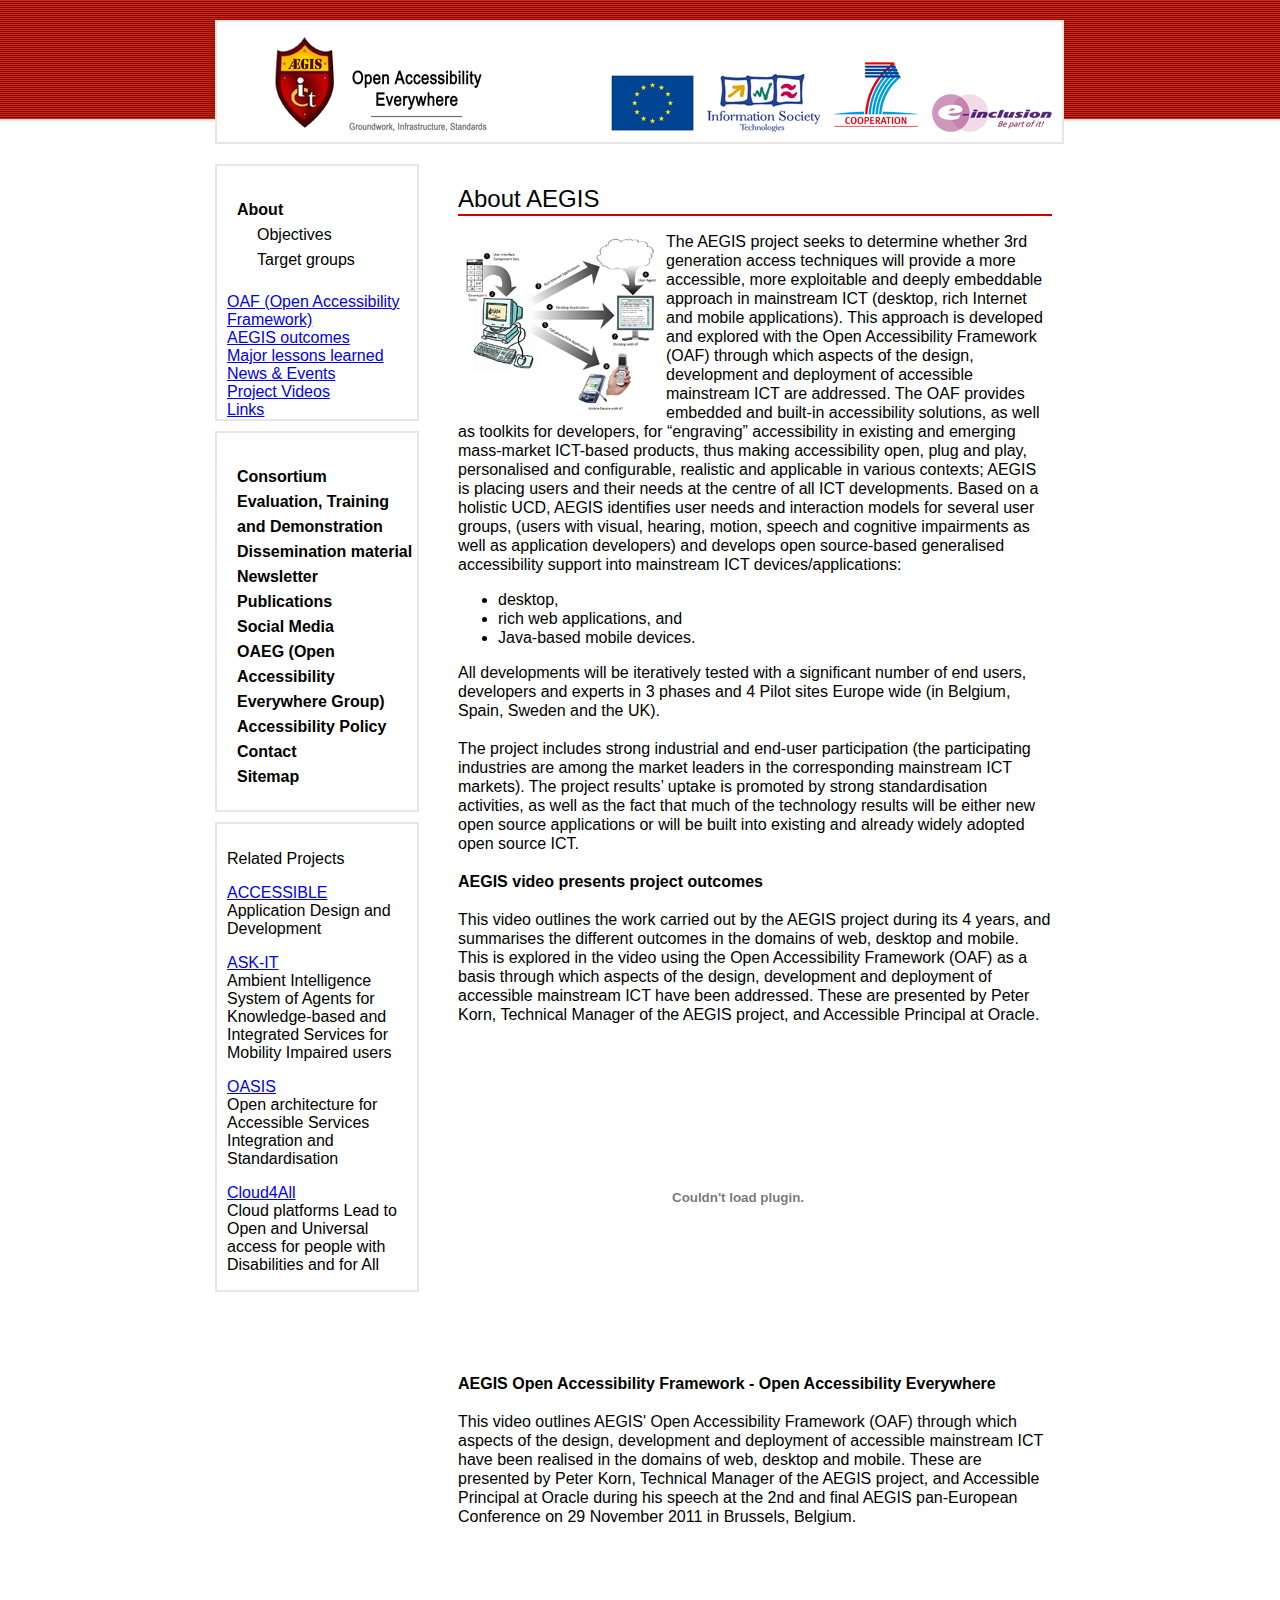
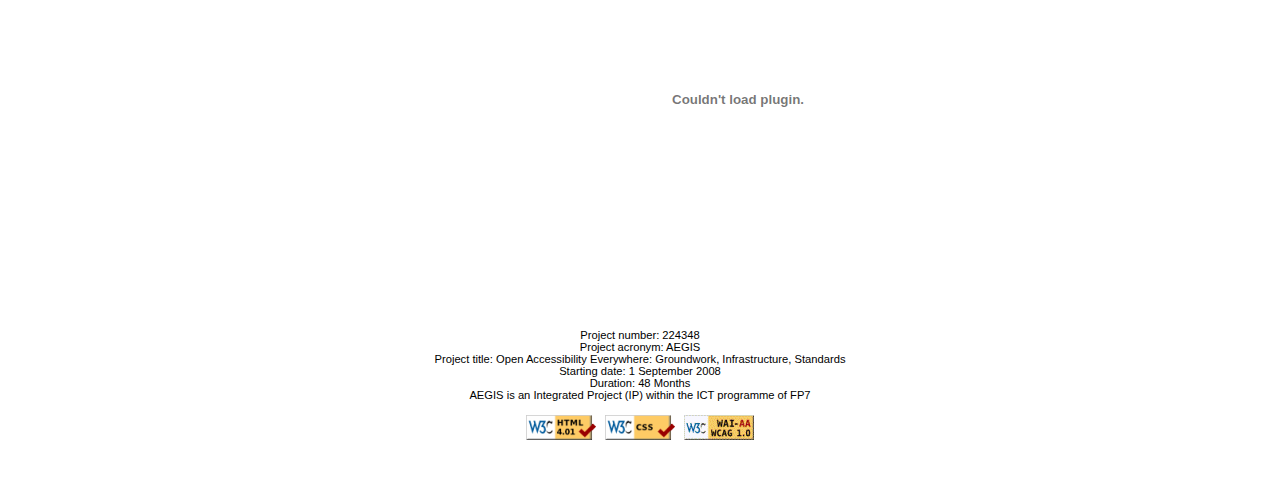
==== index.html @ 0604dc49 "Page "Target Groups" added." ====
<!DOCTYPE html PUBLIC "-//W3C//DTD XHTML 1.0 Transitional//EN" "http://www.w3.org/TR/xhtml1/DTD/xhtml1-transitional.dtd">
<html xmlns="http://www.w3.org/1999/xhtml" lang="en-GB" xml:lang="en-GB">
<head>
  <meta http-equiv="content-type" content="text/html; charset=utf-8" />
  <title>AEGIS Project Overview</title>
  <link rel="stylesheet" href="./css/template_css.css" type="text/css" />
  <meta name="keywords" content="AEGIS, aegis, open, accessibility, 7th Framework Programme, cooperation, e-inclusion, assistive technology,  disability,  e-Learning, employability, experts, older people, ontologies, ontology, open framework, open source, people with disabilities, research, resellers, Semantic Web, simulation, trainers, Web resource" />
  <meta name="title" content="AEGIS Project Overview" />
  <meta name="description" content="AEGIS EU Project - Accessibility Everywhere: Groundwork, Infrastructure, Accessibility Everywhere: Groundwork, Infrastructure, Standards" />
  <link rel="shortcut icon" href="images/favicon.ico" type="image/ico" />
  <!--
  <script type="text/javascript" src="/media/system/js/mootools.js"></script>
  <script type="text/javascript" src="/media/system/js/caption.js"></script>

  <script type="text/javascript">
    var gaJsHost = (("https:" == document.location.protocol) ? "https://ssl." : "http://www.");
    document.write(unescape("%3Cscript src='" + gaJsHost + "google-analytics.com/ga.js' type='text/javascript'%3E%3C/script%3E"));
  </script>
  <script type="text/javascript">
    try {
    var pageTracker = _gat._getTracker("UA-10873624-1");
    pageTracker._trackPageview();
    } catch(err) {}
  </script>
  -->
</head>
<body>

	<div class="container">
		<div class="header">
		<a name="header_page"></a>
		<div class="logos">
			<img src="images/aegis_logo.png" alt="aegis logo" />
			<!-- Blank img -->
			<img src="images/1x1px.png" alt="" />
			<img src="images/title.png" alt="aegis title" />
			<!-- Blank img -->
			<img src="images/1x1px.png" alt="" />
      <a href="http://ec.europa.eu/" target="_blank" title="Link to European Commission">
      <img src="images/eu_logo_lg.png" alt="European Commission" /></a>

			<!-- Blank img -->
			<img src="images/1x1px.png" alt="" />
      <a href="http://cordis.europa.eu/ist/" target="_blank" title="Link to Information Society">
      <img src="images/ist_logo.png" alt="ist logo" /></a>

			<!-- Blank img -->
			<img src="images/1x1px.png" alt="" />

      <a href="http://cordis.europa.eu/ist/directorate_f/7fp.htm" target="_blank" title="Link to 7th Framework Programme" >
      <img src="images/7fp_logo.png" alt="7th logo" /></a>

			<!-- Blank img -->
			<img src="images/1x1px.png" alt="" />

      <a href="http://ec.europa.eu/information_society/activities/einclusion/index_en.htm" target="_blank" title="Link to eInclusion">
      <img src="images/e-inclusion_logo.png" alt="e inclusion logo" /></a>
    </div>
									            
		</div>
		<div class="main_container">
			<div class="content"><a name="content_page"></a>
        <table class="contentpaneopen">
        <tr>
          <td valign="top">
            <!-- <h1></h1>-->
            <h1><span style="line-height: 1.3em;">About AEGIS</span></h1>
            <p><img src="images/stories/illu01.gif" border="0" alt="AEGIS system" title="AEGIS system" hspace="4" vspace="4" width="200" height="180" align="left" />
              The AEGIS project seeks to determine whether 3rd generation access techniques will provide a more accessible, more exploitable and deeply embeddable approach in mainstream ICT (desktop, rich Internet and mobile applications). This approach is developed and explored with the Open Accessibility Framework (OAF) through which aspects of the design, development and deployment of accessible mainstream ICT are addressed. The OAF provides embedded and built-in accessibility solutions, as well as toolkits for developers, for “engraving” accessibility in existing and emerging mass-market ICT-based products, thus making accessibility open, plug and play, personalised and configurable, realistic and applicable in various contexts; AEGIS is placing users and their needs at the centre of all <abbr>ICT</abbr> developments. 
              Based on a holistic <abbr>UCD</abbr>, AEGIS identifies user needs and interaction models for several user groups, (users with visual, hearing, motion, speech and cognitive impairments as well as application developers) and develops open source-based generalised accessibility support into mainstream <abbr>ICT</abbr> devices/applications:</p>
            <ul>
              <li>desktop,</li>
              <li>rich web applications, and</li>
              <li>Java-based mobile devices.</li>
            </ul>
            <p>All developments will be iteratively tested with a significant number of end users, developers and experts in 3 phases and 4 Pilot sites Europe wide (in Belgium, Spain, Sweden and the UK).
              <br /><br />
              The project includes strong industrial and end-user participation (the participating industries are among the market leaders in the corresponding mainstream <abbr>ICT</abbr> markets). 
              The project results’ uptake is promoted by strong standardisation activities, as well as the fact that much of the technology results will be either new open source applications or will be built into existing and already widely adopted open source <abbr>ICT</abbr>.
            </p>
            <h2>AEGIS video presents project outcomes</h2>
            <p>This video outlines the work carried out by the AEGIS project during its 4 years, and summarises the different outcomes in the domains of web, desktop and mobile. 
              This is explored in the video using the Open Accessibility Framework (<abbr>OAF</abbr>) as a basis through which aspects of the design, development and deployment of accessible mainstream <abbr>ICT</abbr> have been addressed. 
              These are presented by Peter Korn, Technical Manager of the AEGIS project, and Accessible Principal at Oracle.
            </p>
            <p>
            <object width="560" height="315">
              <param name="movie" value="http://www.youtube.com/v/X8miIhqQ3MU?version=3&amp;hl=en_US&amp;rel=0" />
              <param name="allowFullScreen" value="true" />
              <param name="allowscriptaccess" value="always" />
              <!-- @@todo check Flash Satay technique: http://alistapart.com/article/flashsatay -->
              <embed type="application/x-shockwave-flash" width="560" height="315" src="http://www.youtube.com/v/X8miIhqQ3MU?version=3&amp;hl=en_US&amp;rel=0" allowscriptaccess="always" allowfullscreen="true"></embed>
            </object>
            </p>
            <h2>AEGIS Open Accessibility Framework - Open Accessibility Everywhere</h2>
            <p>This video outlines AEGIS' Open Accessibility Framework (<abbr>OAF</abbr>) through which aspects of the design, development and deployment of accessible mainstream <abbr>ICT</abbr> have been realised in the domains of web, desktop and mobile. 
              These are presented by Peter Korn, Technical Manager of the AEGIS project, and Accessible Principal at Oracle during his speech at the 2nd and final AEGIS pan-European Conference on 29 November 2011 in Brussels, Belgium.</p>
            <p>
            <object width="560" height="315">
              <param name="movie" value="http://www.youtube.com/v/qmTM_wypgWA?version=3&amp;hl=en_US&amp;rel=0" />
              <param name="allowFullScreen" value="true" />
              <param name="allowscriptaccess" value="always" />
              <embed type="application/x-shockwave-flash" width="560" height="315" src="http://www.youtube.com/v/qmTM_wypgWA?version=3&amp;hl=en_US&amp;rel=0" allowscriptaccess="always" allowfullscreen="true"></embed>
            </object>
            </p>
          </td>
        </tr>
        </table>
        <span class="article_separator">&nbsp;</span>
			</div>
			<div class="sidebar"><a name="left_page"></a>
				<div class="sidebarLT">
          <div class="moduletable_menu">
            <ul class="menu">
              <li id="current" class="parent active item21"><a href="http://www.aegis-project.eu/"><span>About</span></a>
                <ul>
                  <li class="item22"><a href="./objectives.html"><span>Objectives</span></a></li>
                  <li class="item23"><a href="./target-groups.html"><span>Target groups</span></a></li></ul></li>
                </ul>
              <li class="item73"><a href="/index.php?option=com_content&amp;view=article&amp;id=176&amp;Itemid=73"><span><abbr>OAF</abbr> (Open Accessibility Framework)</span></a></li>
              <li class="parent item77"><a href="/index.php?option=com_content&amp;view=article&amp;id=188&amp;Itemid=77"><span>AEGIS outcomes</span></a></li>
              <li class="parent item81"><a href="/index.php?option=com_content&amp;view=article&amp;id=192&amp;Itemid=81"><span>Major lessons learned</span></a></li>
              <li class="parent item24"><a href="/index.php?option=com_content&amp;view=category&amp;layout=blog&amp;id=20&amp;Itemid=24"><span>News &amp; Events</span></a></li>
              <li class="item74"><a href="/index.php?option=com_content&amp;view=article&amp;id=111&amp;Itemid=74"><span>Project Videos</span></a></li>
              <li class="item47"><a href="/index.php?option=com_content&amp;view=category&amp;layout=blog&amp;id=29&amp;Itemid=47"><span>Links</span></a></li>
					</div>
          <div class="moduletable"></div>
        </div>
				<div class="sidebarBT">
          <div class="moduletable_menu">
            <ul class="menu">
              <li class="item82"><a href="/index.php?option=com_content&amp;view=article&amp;id=15&amp;Itemid=82"><span title="Link to menu">Consortium</span></a></li>
              <li class="parent item83"><a href="/index.php?option=com_content&amp;view=article&amp;id=187&amp;Itemid=83"><span title="Link to menu">Evaluation, Training and Demonstration</span></a></li>
              <li class="item88"><a href="/index.php?option=com_content&amp;view=article&amp;id=14&amp;Itemid=88"><span title="Link to menu">Dissemination material</span></a></li>
              <li class="item89"><a href="/index.php?option=com_jumi&amp;fileid=14&amp;Itemid=89"><span title="Link to menu">Newsletter</span></a></li>
              <li class="parent item90"><a href="/index.php?option=com_content&amp;view=article&amp;id=44&amp;Itemid=90"><span title="Link to menu">Publications</span></a></li>
              <li class="parent item91"><a href="/index.php?option=com_content&amp;view=article&amp;id=195&amp;Itemid=91"><span title="Link to menu">Social Media</span></a></li>
              <li class="item97"><a href="http://www.oaeg.eu" target="_blank"><span title="Link to menu">OAEG (Open Accessibility Everywhere Group)</span></a></li>
              <li class="item98"><a href="/index.php?option=com_content&amp;view=article&amp;id=27&amp;Itemid=98"><span title="Link to menu">Accessibility Policy</span></a></li>
              <li class="item99"><a href="/index.php?option=com_content&amp;view=article&amp;id=16&amp;Itemid=99"><span title="Link to menu">Contact</span></a></li>
              <li class="item100"><a href="/index.php?option=com_joomap&amp;Itemid=100"><span title="Link to menu">Sitemap</span></a></li>
            </ul>
          </div>
        </div>
				<a name="bottom_page"></a>
				<div class="sidebarBT">
          <div class="moduletable">
            <p><strong>Related Projects</strong></p>
            <p><a href="http://www.accessible-eu.org/">ACCESSIBLE</a><br />Application Design and Development</p>
            <p><a href="http://www.ask-it.org/">ASK-IT</a><br />Ambient Intelligence System of Agents for Knowledge-based and Integrated Services for Mobility Impaired users</p>
            <p><a href="http://www.oasis-project.eu/">OASIS</a><br />Open architecture for Accessible Services Integration and Standardisation</p>
            <p><a href="http://www.cloud4all.info/">Cloud4All</a><br />Cloud platforms Lead to Open and Universal access for people with Disabilities and for All</p>
          </div>
        </div>
			</div>
			<div class="pavlos_clear"></div>
		</div>
		<div class="footer">
			<div class="footer_copyright" id="footer_copyright_page">
				Project number: 224348<br/>
				Project acronym: AEGIS<br/>
				Project title: Open Accessibility Everywhere: Groundwork, Infrastructure, Standards<br/>
				Starting date: 1 September 2008<br/>
				Duration: 48 Months<br/>
				AEGIS is an Integrated Project (<abbr>IP</abbr>) within the <abbr>ICT</abbr> programme of <abbr>FP7</abbr><br/>
			</div>
			<div class="footer_accessibility" id="footer_accessibility_page">
				<a href="http://validator.w3.org/check?uri=referer" target="_blank" ><img src="images/valid-html401.png" alt="W3C HTML validation" title="W3C Valid Html" border="0" height="25" width="70" /></a>
				<a href="http://jigsaw.w3.org/css-validator/" target="_blank"><img src="images/valid-css.png" alt="W3C CSS validation" border="0" height="25" width="70" /></a>
				<a href="http://www.w3.org/WAI/WCAG1AA-Conformance" target="_blank"><img src="images/wcag1AA.gif" alt="W3C WAI-AA" title="W3C WAI-AA validation" border="0" height="25" width="70" /></a>
			</div>
		</div>
	</div>
</body>
</html>
---- css/template_css.css ----
/* css */
/*////////// GENERAL //////////*/
img {
border:none;}
h1{
color:#000000;
font-weight:normal;
font-size:1.5em;
border-bottom:2px solid #CC0000;
}
h2{
font-size: 1em;}
h3{
font-size:0.8em;}
body {
margin-top: 0px;
margin-bottom: 30px;
background-image:url(../images/background.gif);
background-repeat:repeat-x;
}
.container {
width: 850px;
margin: 0 auto;
margin-top: 20px;
font-family: Arial,Verdana,sans-serif;
}
.main_container {
width: 100%;
min-height:400px;
border: 0px solid #eeeeee;
}
/*////////// HEADERS //////////*/
.header {
width: 97%;
height: 100px;
border: 2px double  #E6E6E6;
padding:10px;
background-color:#FFFFFF;
}
.header .logos {
float:right;}
/*////////// CONTENT //////////*/

#content_double{
border: 0px solid #eeeeee;
}
#content_left{
float:left;
width:50%;
}
#content_right{
float:right;
width:49%;
}


#content_triple{
border: 0px solid #eeeeee;
}
#content_left_triple{
float:left;
width:30%;
border: 0px solid #eeeeee;
}
#content_medium_triple{
float:left;
width:34%;
border: 0px solid #eeeeee;
}
#content_right_triple{
float:right;
width:34%;
border: 0px solid #eeeeee;
}


#ps_cont_left_title{
float:left;
width:29%;
background-color:#b4b4b4;
border: 1px solid #eeeeee;
padding: 2px;
}
#ps_cont_right_title{
float:right;
width:68%;
background-color:#b4b4b4;
border: 1px solid #eeeeee;
padding: 2px;
}
#ps_cont_left{
float:left;
width:29%;
border: 1px solid #eeeeee;
padding: 2px;
}
#ps_cont_right{
float:right;
width:68%;
border: 1px solid #eeeeee;
padding: 2px;
}

/*////////// PAVLOS OAF //////////*/

#ps_clear{
clear:both;}
#indicator{	
font-size:12px;
font-style:italic;
font-weight:bold;}
#new_wrapper{
width:600px;
/*border: 1px solid #00719D;*/
padding:5px;
position: relative;
font-size:12px;}
#new_left_h1{
float:left;
width:49%;
text-align:center;
font-size:14px;	
font-weight: bold;
font-style: italic;
margin-top:10px;}
#new_right_h1{
float:right;
width:49%;
text-align:center;
font-size:14px;
font-weight: bold;
font-style: italic;
margin-top:10px;}
#new_left_h2{
float:left;
width:49%;
text-align:left;
font-size:14px;	
font-weight: bold;
margin-top:10px;}
#new_right_h2{
float:right;
width:49%;
text-align:left;
font-size:14px;
font-weight: bold;
margin-top:10px;}

#new_left1{
float:left;
width:49%;
text-align:left;
font-size:12px;	
margin-top:10px;
background-color:#f5f5f5;}
#new_right1{
float:right;
width:49%;
text-align:left;
font-size:12px;
margin-top:10px;
background-color:#f5f5f5;}

#new_left2{
float:left;
width:49%;
text-align:left;
font-size:12px;	
margin-top:10px;
background-color:#e6e6e6;}
#new_right2{
float:right;
width:49%;
text-align:left;
font-size:12px;
margin-top:10px;
background-color:#e6e6e6;}

#new_left3{
float:left;
width:49%;
text-align:left;
font-size:12px;	
margin-top:10px;
background-color:#dad9d7;}
#new_right3{
float:right;
width:49%;
text-align:left;
font-size:12px;
margin-top:10px;
background-color:#dad9d7;}

/*////////// END OF PAVLOS OAF //////////*/


.sidebar {
float:left;
width: 200px;
min-height:400px;
border: 0px solid #000000;
margin-top:10px;
}
.content {
float:right;
width: 600px;
min-height:400px;
border: 0px solid #006600;
padding:10px;
margin-top:10px;
float:right;
}

.content p{
font-size: 1em;
line-height: 19px;}
.content li{
font-size: 1em;
line-height: 19px;}
hr 
{
border-top:3px solid #CA0037;
border-bottom:1px solid #CCCCCC;
}
.contentpaneopen {
color:#000000;
line-height:25px;
}
.contentheading {
font-size:2em;
color:#000000;
}
.content .componentheading{
color:#000000;
font-weight:normal;
font-size:1.5em;
margin-bottom:10px;
}
.sitemap .contentpaneopen  h2{
display:none;}
#input
{
background-color: #000000;
}
/*////////// SIDEBARS //////////*/
.sidebarLT {
width: 190px;
padding-top:10px;
margin-top:10px;
border: 2px double  #E6E6E6;
list-style:none;
font-size:1em;
font-weight:lighter;
color: #000000;
text-decoration:none;
padding-left:10px;
}
.moduletable_menu ul.menu  {
list-style:none;
font-size:1em;
color: #000000;
font-weight:bold;
text-decoration:none;
padding:5px 0px 5px 10px;
line-height: 25px;
}
.moduletable_menu ul.menu li {
color: #000000;
list-style:none;
text-decoration:none;
}
.moduletable_menu ul.menu li a{
list-style:none;
text-decoration:none;
color:#000000;
display: block; /*symantiko gia to efe sto menu*/
}
.moduletable_menu ul.menu li a:hover{
background-image: url("../images/box.jpg");
list-style:none;
font-size:1em;
color: white;
text-decoration:none;
line-height: 25px; 
}
.moduletable_menu ul.menu li a.current{ /*symantiko gia to efe sto menu*/
background:#900 url("../images/box.jpg") no-repeat 200px 60px;} 
.moduletable_menu ul.menu li a.current:hover{ /*symantiko gia to efe sto menu*/
background:#933 url("../images/box.jpg") no-repeat 200px 60px;}
/*.moduletable_menu ul.menu #current {
background-image: url(../images/box.jpg);
list-style:none;
font-size:14px;
color: white;
font-weight:bold;
text-decoration:none;
padding:5px 0px 5px 0px;
line-height: 25px; 
}
*/
.moduletable_menu li li {
font-weight:lighter;
list-style:none;
margin-left:-20px;
}
.sidebarBT {
width: 190px;
padding-top:10px;
margin-top:10px;
border: 2px double  #E6E6E6;
list-style:none;
font-size:1em;
font-weight:lighter;
color: #000000;
text-decoration:none;
padding-left:10px;
}
/*////////// FOOTER //////////*/
.footer {
margin-top: 15px;
padding-top: 0px;
padding-bottom:0px;
clear: both;
width: 850px;
background-color:#FFFFFF;
border: 0px solid #000000;
color:#999999;
}
.footer_copyright{
color:#000000;
text-align: center;
padding-bottom:10px;
padding-top:10px;
font-size:0.7em;
}
.footer_accessibility{
font-size:2em;
text-align:center;
}
.olga_container {
	width:600px;
	display: table;
	position:relative;
}
.olga_container h2 {
font-size: 1em;
	color: #780000;
	font-family:Trebuchet MS,Geneva,sans-serif;
}
.table {
	border:0px solid  #CCCCCC;
	overflow:hidden;
	font-size:1em;
	font-weight:bold;
}
.row {
	margin-top:5px;
	border: 1px solid #CCCCCC;
	overflow:hidden;
}
.row h3 {
	margin-top:5px;
	border: 1px solid #CCCCCC;
	overflow:hidden;
	background:#CCCCCC;
}
.olga_left {
	float:left;
	width:15%;
	padding-bottom:0px;
	padding-top:0px;
}
.olga_left h3{
	background:#CCCCCC;
}
.olga_middle h3{
	background:#CCCCCC;
}
.olga_right h3{

	background:#CCCCCC;
}
.olga_middle {
	float:left;
	width:45%;
	padding-bottom:0px;
	padding-top:0px;
}
.olga_right {
	float:left;
	width:40%;
	padding-bottom:0px;
	padding-top:0px;
}
.moduletable-search label{
	display:none;
}
.olga_container_del {
	width:600px;
	display: table;
	position:relative;
	font-size:0.7em;
}
.olga_left_del h2{
	background:#CCCCCC;
}
.olga_middle_del h2{
	background:#CCCCCC;
}
.olga_right_del h2{
	background:#CCCCCC;
}
.olga_left_del {
	float:left;
	width:55%;
	padding-bottom:0px;
	padding-top:0px;
}
.olga_middle_del {
	float:left;
	width:25%;
	padding-bottom:0px;
	padding-top:0px;
}
.olga_right_del {
	float:right;
	width:20%;
	padding-bottom:0px;
	padding-top:0px;
}
.com-form-login fieldset.input{
background: #FFFFFF;
}
.conatctPC {
float:left;
width:50%;}
.conatctTM{
float:left;
width:50%;}

.content .content .contentheading .contentpagetitle{
color:#000000;
font-size:1em;
font-weight:normal;
border-bottom:3px solid #CC0000;
text-decoration:none;}
.content .content .contentheading .contentpagetitle a{
text-decoration:none;
}
.content .content .contentheading .contentpagetitle a:hover{
text-decoration:underline;}
.wrapper h1{
border:none;
}

.contentpaneopen .contentheading { /*einai oi titloi sto user forum*/
color:#000000;
font-size:1.5em;
font-weight:normal;
border-bottom:3px solid #CC0000;
text-decoration:none;}

.content .contentheading .contentpagetitle {
color:#000000;
font-size:1.5em;
font-weight:normal;
border-bottom:3px solid #CC0000;
text-decoration:none;}
.content .contentheading .contentpagetitle a{
color:#000000;
font-size:1.5em;
font-weight:normal;
border-bottom:3px solid #CC0000;
text-decoration:none;}
.content .contentheading .contentpagetitle a:hover{
color:#000000;
font-size:1.5em;
font-weight:normal;
border-bottom:3px solid #CC0000;
text-decoration:none;}

.content .componentheading { /*O titlos tou sitemap*/
color:#000000;
font-size:1.5em;
font-weight:normal;
border-bottom:3px solid #CC0000;
text-decoration:none;
}

.content .contentpane .componentheading {
border:none;
}

.skipnav
{
	display: block !important;
	top: 0px;
	left: 0px;
	width: 1px;
	height: 1px;
	overflow: hidden;
}

/* FORM container */
.pavlos_container{
width:720px;
margin-bottom:5px;
}
.pavlos_row {
padding:5px;
width:600px;
margin-top:1px;
}
.pavlos_col1{
float:left;
width:75%;
}
.pavlos_col2{
float:right;
width:12%;
}
.pavlos_col3{
float:right;
width:12%;
}
.pavlos_clear{
clear:both;
}
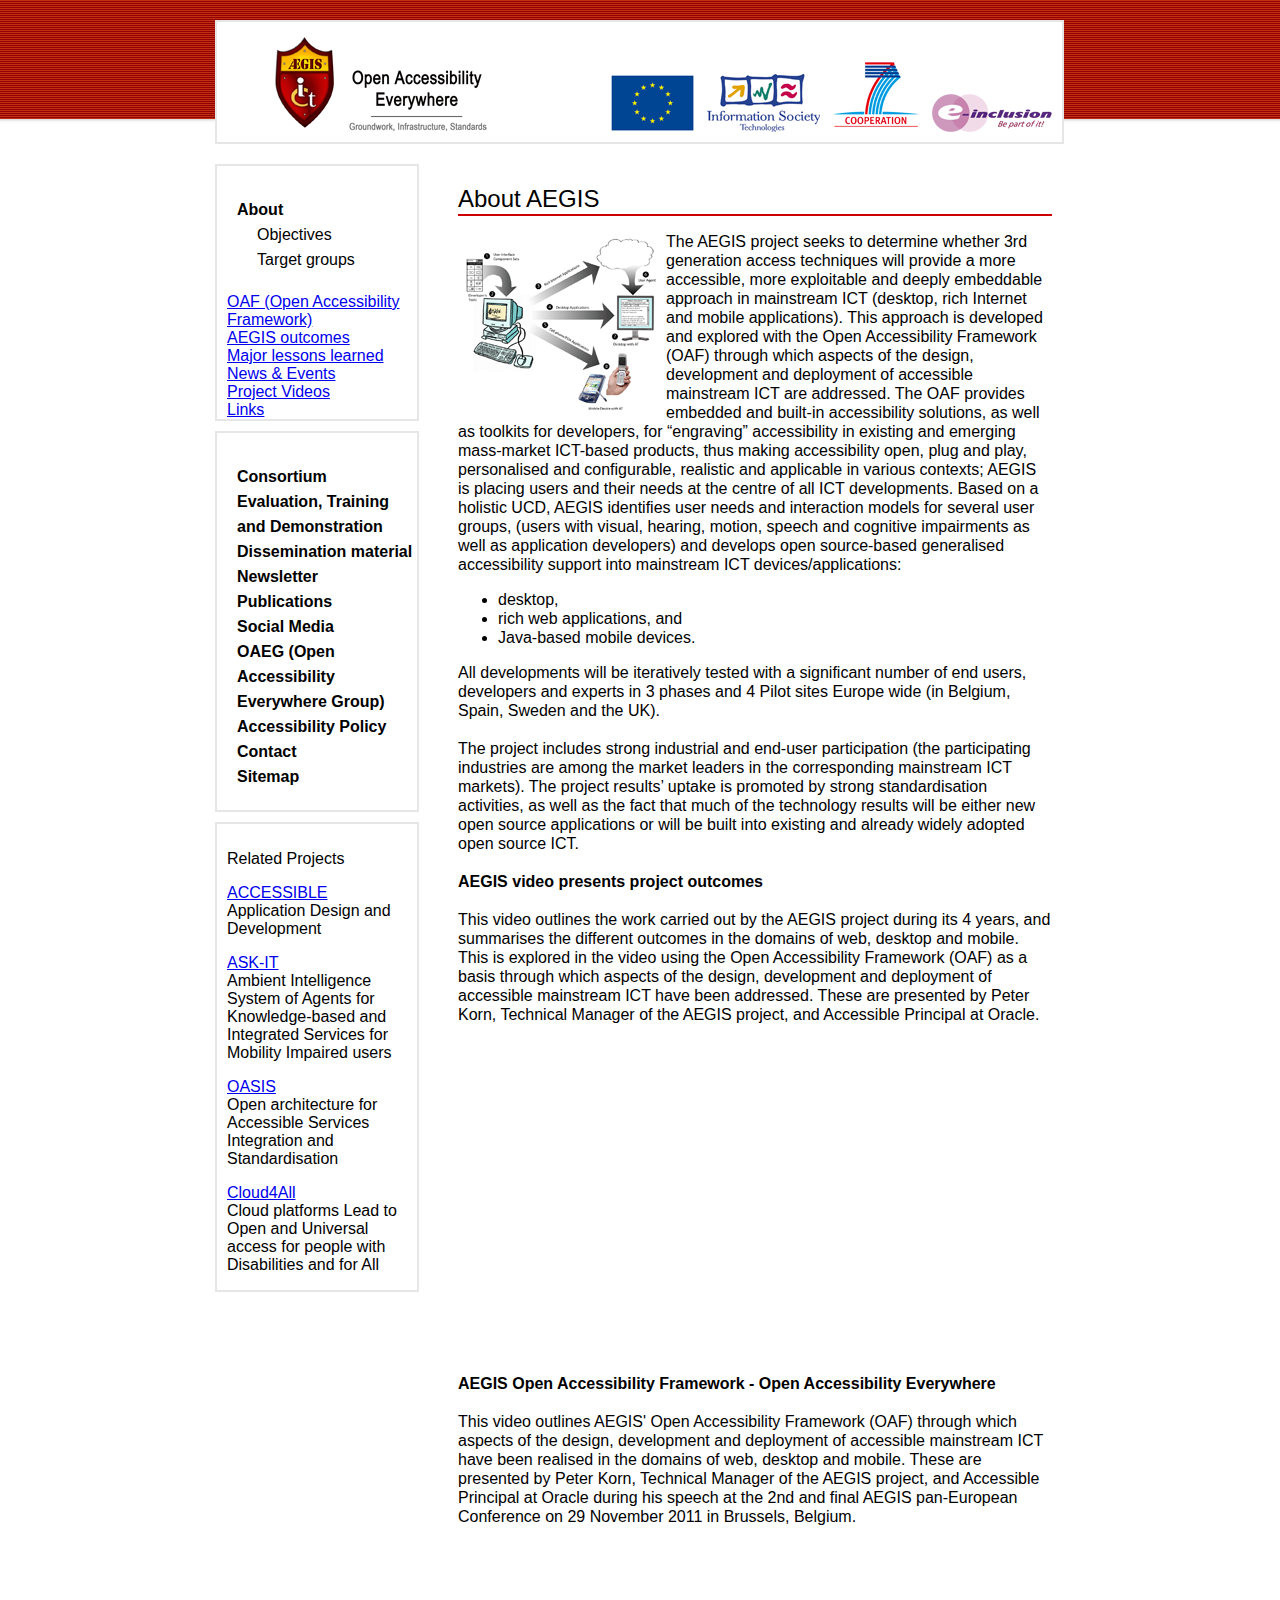
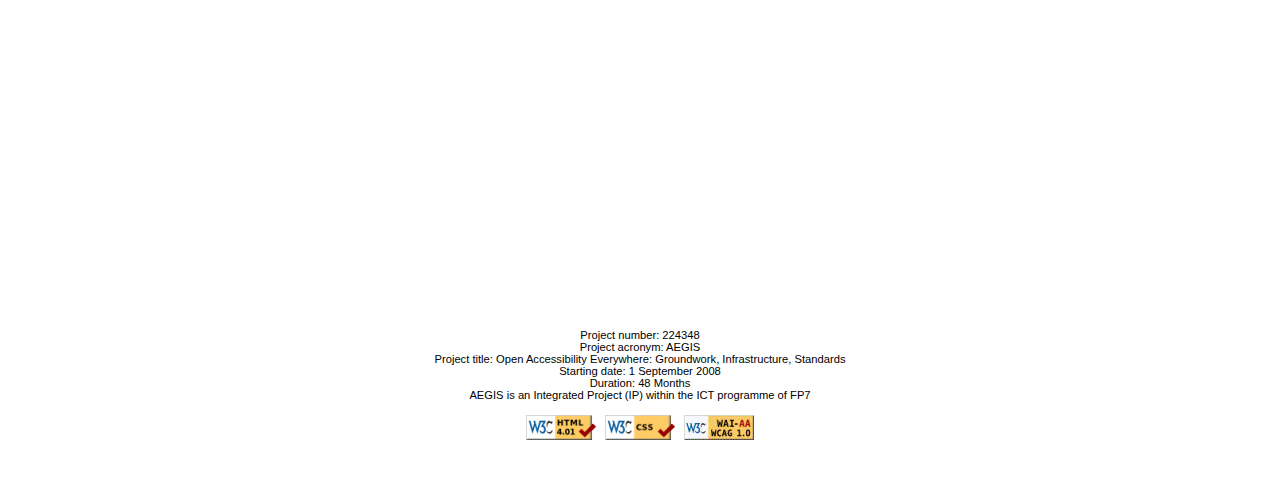
==== commit 363be0af: "Replaced object elements for YT videos w iframes." ====
--- a/index.html
+++ b/index.html
@@ -4,14 +4,14 @@
   <meta http-equiv="content-type" content="text/html; charset=utf-8" />
   <title>AEGIS Project Overview</title>
   <link rel="stylesheet" href="./css/template_css.css" type="text/css" />
+  <link rel="shortcut icon" href="images/favicon.ico" type="image/ico" />
   <meta name="keywords" content="AEGIS, aegis, open, accessibility, 7th Framework Programme, cooperation, e-inclusion, assistive technology,  disability,  e-Learning, employability, experts, older people, ontologies, ontology, open framework, open source, people with disabilities, research, resellers, Semantic Web, simulation, trainers, Web resource" />
   <meta name="title" content="AEGIS Project Overview" />
   <meta name="description" content="AEGIS EU Project - Accessibility Everywhere: Groundwork, Infrastructure, Accessibility Everywhere: Groundwork, Infrastructure, Standards" />
-  <link rel="shortcut icon" href="images/favicon.ico" type="image/ico" />
+  <meta name="robots" content="noindex, nofollow" />
   <!--
-  <script type="text/javascript" src="/media/system/js/mootools.js"></script>
-  <script type="text/javascript" src="/media/system/js/caption.js"></script>
-
+  <script type="text/javascript" src="./js/mootools.js"></script>
+  <script type="text/javascript" src="./js/caption.js"></script>
   <script type="text/javascript">
     var gaJsHost = (("https:" == document.location.protocol) ? "https://ssl." : "http://www.");
     document.write(unescape("%3Cscript src='" + gaJsHost + "google-analytics.com/ga.js' type='text/javascript'%3E%3C/script%3E"));
@@ -84,24 +84,27 @@
               These are presented by Peter Korn, Technical Manager of the AEGIS project, and Accessible Principal at Oracle.
             </p>
             <p>
+            <iframe width="560" height="315" src="https://www.youtube.com/embed/X8miIhqQ3MU" frameborder="0" allowfullscreen></iframe>
+            <!-- 
             <object width="560" height="315">
               <param name="movie" value="http://www.youtube.com/v/X8miIhqQ3MU?version=3&amp;hl=en_US&amp;rel=0" />
               <param name="allowFullScreen" value="true" />
               <param name="allowscriptaccess" value="always" />
-              <!-- @@todo check Flash Satay technique: http://alistapart.com/article/flashsatay -->
               <embed type="application/x-shockwave-flash" width="560" height="315" src="http://www.youtube.com/v/X8miIhqQ3MU?version=3&amp;hl=en_US&amp;rel=0" allowscriptaccess="always" allowfullscreen="true"></embed>
-            </object>
+            </object> --> <!-- @@todo check Flash Satay technique: http://alistapart.com/article/flashsatay -->
             </p>
             <h2>AEGIS Open Accessibility Framework - Open Accessibility Everywhere</h2>
             <p>This video outlines AEGIS' Open Accessibility Framework (<abbr>OAF</abbr>) through which aspects of the design, development and deployment of accessible mainstream <abbr>ICT</abbr> have been realised in the domains of web, desktop and mobile. 
               These are presented by Peter Korn, Technical Manager of the AEGIS project, and Accessible Principal at Oracle during his speech at the 2nd and final AEGIS pan-European Conference on 29 November 2011 in Brussels, Belgium.</p>
             <p>
+            <iframe width="560" height="315" src="https://www.youtube.com/embed/qmTM_wypgWA" frameborder="0" allowfullscreen></iframe>
+            <!-- 
             <object width="560" height="315">
               <param name="movie" value="http://www.youtube.com/v/qmTM_wypgWA?version=3&amp;hl=en_US&amp;rel=0" />
               <param name="allowFullScreen" value="true" />
               <param name="allowscriptaccess" value="always" />
               <embed type="application/x-shockwave-flash" width="560" height="315" src="http://www.youtube.com/v/qmTM_wypgWA?version=3&amp;hl=en_US&amp;rel=0" allowscriptaccess="always" allowfullscreen="true"></embed>
-            </object>
+            </object> -->
             </p>
           </td>
         </tr>
@@ -173,3 +176,4 @@
 	</div>
 </body>
 </html>
+
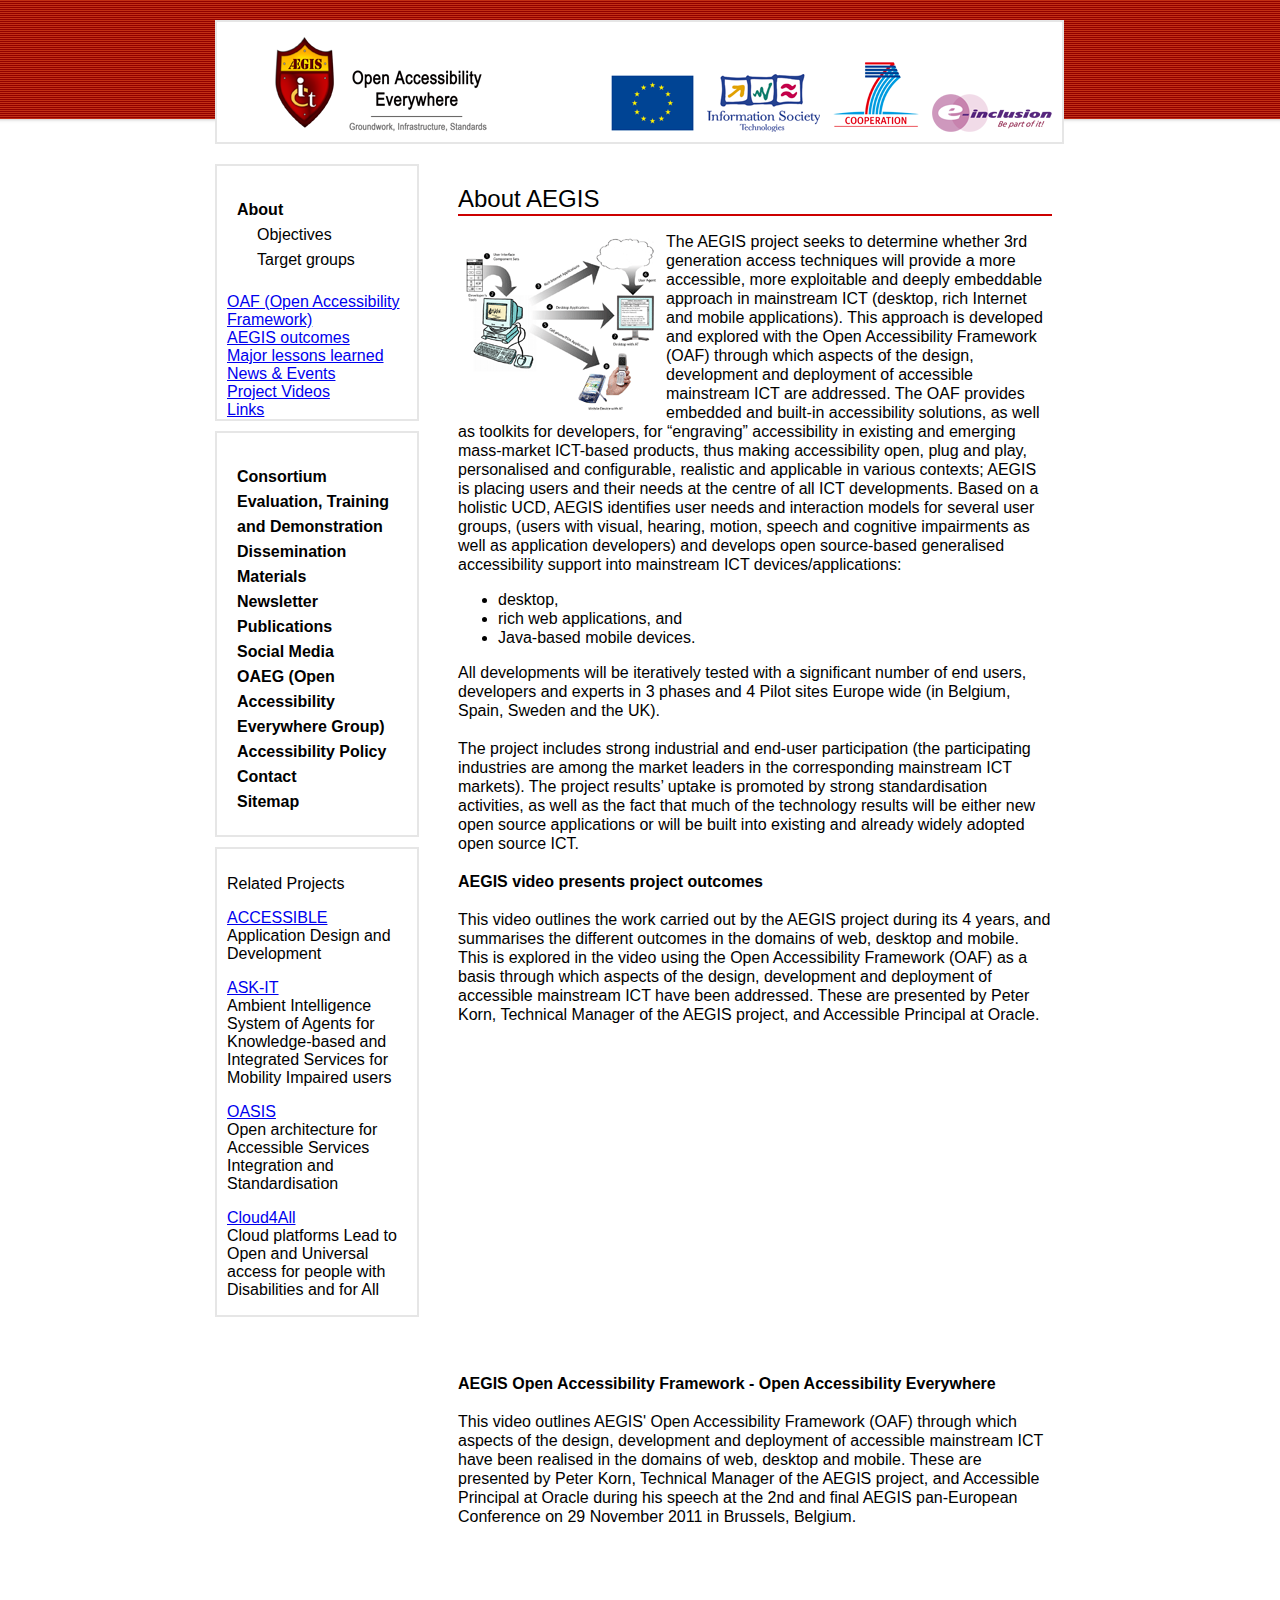
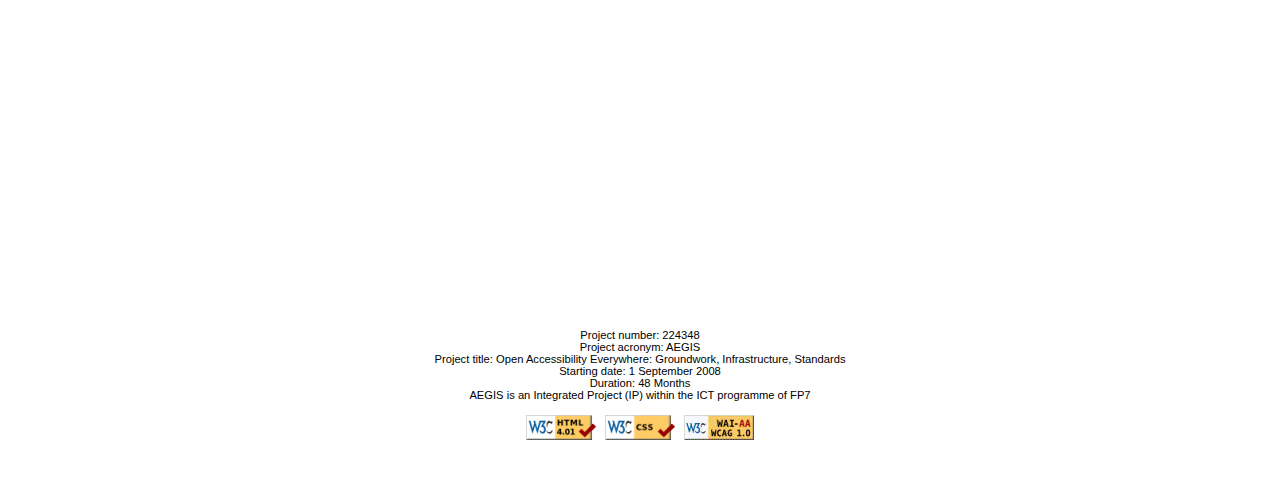
==== commit 60aea43e: "Changes in head and navigation sidebar." ====
--- a/index.html
+++ b/index.html
@@ -5,9 +5,9 @@
   <title>AEGIS Project Overview</title>
   <link rel="stylesheet" href="./css/template_css.css" type="text/css" />
   <link rel="shortcut icon" href="images/favicon.ico" type="image/ico" />
-  <meta name="keywords" content="AEGIS, aegis, open, accessibility, 7th Framework Programme, cooperation, e-inclusion, assistive technology,  disability,  e-Learning, employability, experts, older people, ontologies, ontology, open framework, open source, people with disabilities, research, resellers, Semantic Web, simulation, trainers, Web resource" />
   <meta name="title" content="AEGIS Project Overview" />
   <meta name="description" content="AEGIS EU Project - Accessibility Everywhere: Groundwork, Infrastructure, Accessibility Everywhere: Groundwork, Infrastructure, Standards" />
+  <meta name="keywords" content="AEGIS, aegis, open, accessibility, 7th Framework Programme, cooperation, e-inclusion, assistive technology,  disability,  e-Learning, employability, experts, older people, ontologies, ontology, open framework, open source, people with disabilities, research, resellers, Semantic Web, simulation, trainers, Web resource" />
   <meta name="robots" content="noindex, nofollow" />
   <!--
   <script type="text/javascript" src="./js/mootools.js"></script>
@@ -120,28 +120,28 @@
                   <li class="item22"><a href="./objectives.html"><span>Objectives</span></a></li>
                   <li class="item23"><a href="./target-groups.html"><span>Target groups</span></a></li></ul></li>
                 </ul>
-              <li class="item73"><a href="/index.php?option=com_content&amp;view=article&amp;id=176&amp;Itemid=73"><span><abbr>OAF</abbr> (Open Accessibility Framework)</span></a></li>
-              <li class="parent item77"><a href="/index.php?option=com_content&amp;view=article&amp;id=188&amp;Itemid=77"><span>AEGIS outcomes</span></a></li>
-              <li class="parent item81"><a href="/index.php?option=com_content&amp;view=article&amp;id=192&amp;Itemid=81"><span>Major lessons learned</span></a></li>
-              <li class="parent item24"><a href="/index.php?option=com_content&amp;view=category&amp;layout=blog&amp;id=20&amp;Itemid=24"><span>News &amp; Events</span></a></li>
-              <li class="item74"><a href="/index.php?option=com_content&amp;view=article&amp;id=111&amp;Itemid=74"><span>Project Videos</span></a></li>
-              <li class="item47"><a href="/index.php?option=com_content&amp;view=category&amp;layout=blog&amp;id=29&amp;Itemid=47"><span>Links</span></a></li>
+              <li class="item73"><a href="./open-accessibility-framework.html"><span><abbr>OAF</abbr> (Open Accessibility Framework)</span></a></li>
+              <li class="parent item77"><a href="./aegis-outcomes.html"><span>AEGIS outcomes</span></a></li>
+              <li class="parent item81"><a href="./major-lessons-learned.html"><span>Major lessons learned</span></a></li>
+              <li class="parent item24"><a href="./news-events.html"><span>News &amp; Events</span></a></li>
+              <li class="item74"><a href="./project-videos.html"><span>Project Videos</span></a></li>
+              <li class="item47"><a href="./links.html"><span>Links</span></a></li>
 					</div>
           <div class="moduletable"></div>
         </div>
 				<div class="sidebarBT">
           <div class="moduletable_menu">
             <ul class="menu">
-              <li class="item82"><a href="/index.php?option=com_content&amp;view=article&amp;id=15&amp;Itemid=82"><span title="Link to menu">Consortium</span></a></li>
-              <li class="parent item83"><a href="/index.php?option=com_content&amp;view=article&amp;id=187&amp;Itemid=83"><span title="Link to menu">Evaluation, Training and Demonstration</span></a></li>
-              <li class="item88"><a href="/index.php?option=com_content&amp;view=article&amp;id=14&amp;Itemid=88"><span title="Link to menu">Dissemination material</span></a></li>
-              <li class="item89"><a href="/index.php?option=com_jumi&amp;fileid=14&amp;Itemid=89"><span title="Link to menu">Newsletter</span></a></li>
-              <li class="parent item90"><a href="/index.php?option=com_content&amp;view=article&amp;id=44&amp;Itemid=90"><span title="Link to menu">Publications</span></a></li>
-              <li class="parent item91"><a href="/index.php?option=com_content&amp;view=article&amp;id=195&amp;Itemid=91"><span title="Link to menu">Social Media</span></a></li>
-              <li class="item97"><a href="http://www.oaeg.eu" target="_blank"><span title="Link to menu">OAEG (Open Accessibility Everywhere Group)</span></a></li>
-              <li class="item98"><a href="/index.php?option=com_content&amp;view=article&amp;id=27&amp;Itemid=98"><span title="Link to menu">Accessibility Policy</span></a></li>
-              <li class="item99"><a href="/index.php?option=com_content&amp;view=article&amp;id=16&amp;Itemid=99"><span title="Link to menu">Contact</span></a></li>
-              <li class="item100"><a href="/index.php?option=com_joomap&amp;Itemid=100"><span title="Link to menu">Sitemap</span></a></li>
+              <li class="item82"><a href="./aegis-consortium.html"><span>Consortium</span></a></li>
+              <li class="parent item83"><a href="./aegis-evaluation-training.html"><span>Evaluation, Training and Demonstration</span></a></li>
+              <li class="item88"><a href="./aegis-dissemination-materials.html"><span>Dissemination Materials</span></a></li>
+              <li class="item89"><a href="./aegis-newsletter.html"><span>Newsletter</span></a></li>
+              <li class="parent item90"><a href="./aegis-publications.html"><span>Publications</span></a></li>
+              <li class="parent item91"><a href="./aegis-social-media.html"><span>Social Media</span></a></li>
+              <li class="item97"><a href="http://www.oaeg.eu" target="_blank"><span><abbr>OAEG</abbr> (Open Accessibility Everywhere Group)</span></a></li>
+              <li class="item98"><a href="./aegis-accessibility-policy.html"><span>Accessibility Policy</span></a></li>
+              <li class="item99"><a href="./aegis-contact.html"><span>Contact</span></a></li>
+              <li class="item100"><a href="./aegis-sitemap.html"><span>Sitemap</span></a></li>
             </ul>
           </div>
         </div>
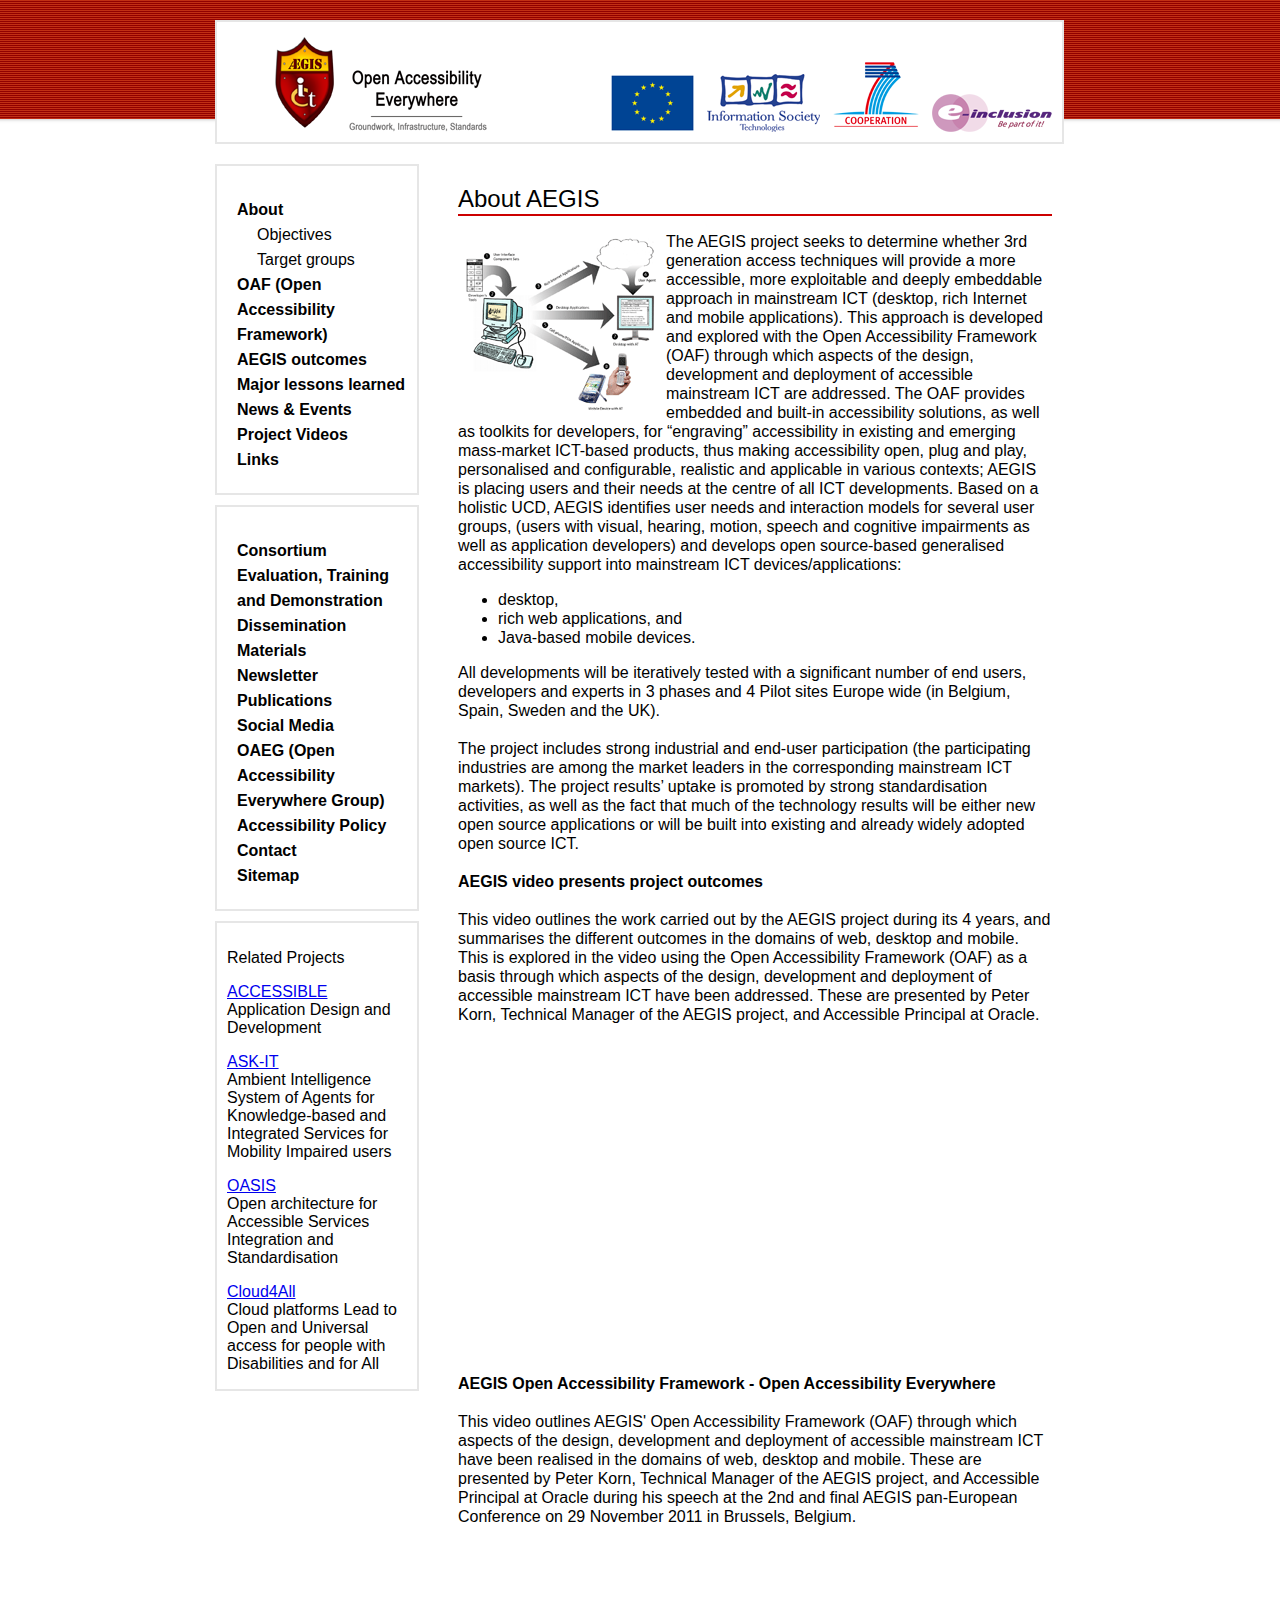
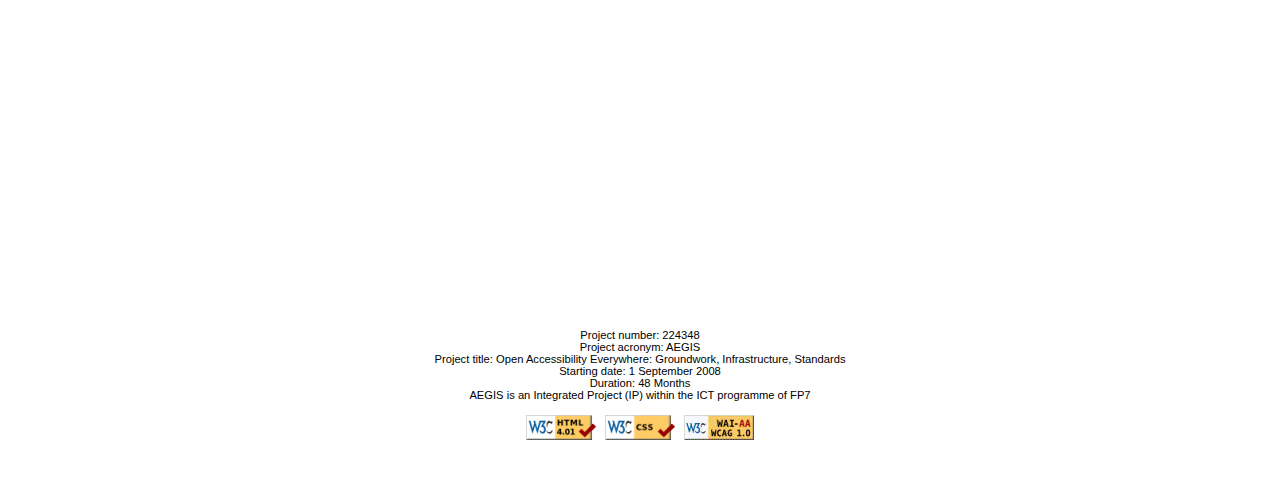
==== commit 4deb93f6: "Validation errors; link to home page." ====
--- a/index.html
+++ b/index.html
@@ -115,17 +115,19 @@
 				<div class="sidebarLT">
           <div class="moduletable_menu">
             <ul class="menu">
-              <li id="current" class="parent active item21"><a href="http://www.aegis-project.eu/"><span>About</span></a>
+              <li id="current" class="parent active item21"><a href="./index.html"><span>About</span></a>
                 <ul>
                   <li class="item22"><a href="./objectives.html"><span>Objectives</span></a></li>
-                  <li class="item23"><a href="./target-groups.html"><span>Target groups</span></a></li></ul></li>
+                  <li class="item23"><a href="./target-groups.html"><span>Target groups</span></a></li>
                 </ul>
+              </li>
               <li class="item73"><a href="./open-accessibility-framework.html"><span><abbr>OAF</abbr> (Open Accessibility Framework)</span></a></li>
               <li class="parent item77"><a href="./aegis-outcomes.html"><span>AEGIS outcomes</span></a></li>
               <li class="parent item81"><a href="./major-lessons-learned.html"><span>Major lessons learned</span></a></li>
               <li class="parent item24"><a href="./news-events.html"><span>News &amp; Events</span></a></li>
               <li class="item74"><a href="./project-videos.html"><span>Project Videos</span></a></li>
               <li class="item47"><a href="./links.html"><span>Links</span></a></li>
+            </ul>
 					</div>
           <div class="moduletable"></div>
         </div>
--- a/css/template_css.css
+++ b/css/template_css.css
@@ -276,17 +276,21 @@
 display: block; /*symantiko gia to efe sto menu*/
 }
 .moduletable_menu ul.menu li a:hover{
-background-image: url("../images/box.jpg");
-list-style:none;
-font-size:1em;
-color: white;
-text-decoration:none;
-line-height: 25px; 
-}
-.moduletable_menu ul.menu li a.current{ /*symantiko gia to efe sto menu*/
-background:#900 url("../images/box.jpg") no-repeat 200px 60px;} 
-.moduletable_menu ul.menu li a.current:hover{ /*symantiko gia to efe sto menu*/
-background:#933 url("../images/box.jpg") no-repeat 200px 60px;}
+  background-image: url("../images/box.jpg");
+  list-style:none;
+  font-size:1em;
+  /*color: white;*/ color: blue;
+  text-decoration:none;
+  line-height: 25px; 
+}
+
+.moduletable_menu ul.menu li a.current { /*symantiko gia to efe sto menu*/
+  background:#900 url("../images/box.jpg") no-repeat 200px 60px;
+}
+
+.moduletable_menu ul.menu li a.current:hover { /*symantiko gia to efe sto menu*/
+  background:#933 url("../images/box.jpg") no-repeat 200px 60px;
+}
 /*.moduletable_menu ul.menu #current {
 background-image: url(../images/box.jpg);
 list-style:none;
@@ -472,12 +476,13 @@
 font-weight:normal;
 border-bottom:3px solid #CC0000;
 text-decoration:none;}
-.content .contentheading .contentpagetitle a:hover{
-color:#000000;
-font-size:1.5em;
-font-weight:normal;
-border-bottom:3px solid #CC0000;
-text-decoration:none;}
+.content .contentheading .contentpagetitle a:hover {
+  color:#000000;
+  font-size:1.5em;
+  font-weight:normal;
+  border-bottom:3px solid #CC0000;
+  text-decoration:none;
+}
 
 .content .componentheading { /*O titlos tou sitemap*/
 color:#000000;
